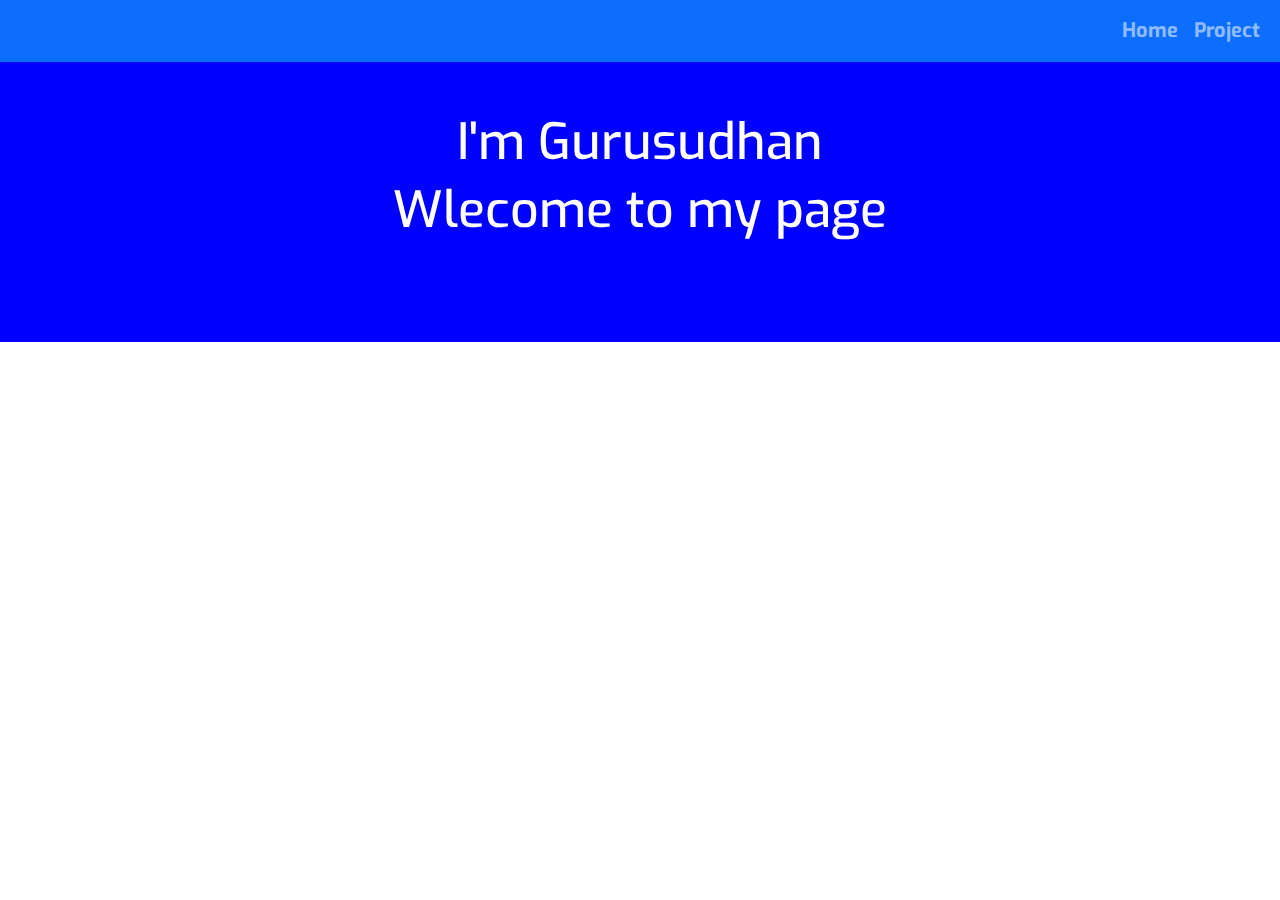
==== base.html @ 622769d0 "First commit" ====
<!DOCTYPE html>
<html lang="en">
<head>
    <meta charset="UTF-8">
    <meta http-equiv="X-UA-Compatible" content="IE=edge">
    <meta name="viewport" content="width=device-width, initial-scale=1.0">
    <title>Home</title>
    <link href="https://cdn.jsdelivr.net/npm/bootstrap@5.2.1/dist/css/bootstrap.min.css" rel="stylesheet">
    <link rel="stylesheet" href="style.css">
</head>
<body>
<div>
<nav class="navbar navbar-expand-sm  bg-primary navbar-dark ">
  <div class="container-fluid justify-content-end ">
    <ul class="navbar-nav">
      <li class="nav-item">
        <a class="nav-link fw-bolder fs-5" href="#">Home</a>
      </li>
      <li class="nav-item">
      </li>
      <li class="nav-item">
        <a class="nav-link fw-bolder fs-5" href="#">Project</a>
      </li>
    </ul>
  </div>
</nav>
</div>
<div class="animation">
  <div class="context">
    <h1>I'm Gurusudhan</h1>
    <h2>Wlecome to my page</h2>
 </div>
 
 <div class="area">
    <ul class="circles">
       <li></li>
       <li></li>
       <li></li>
       <li></li>
       <li></li>
       <li></li>
       <li></li>
       <li></li>
       <li></li>
       <li></li>
    </ul>
 </div>
</div>
</body>
</html>
---- style.css ----
@import url('https://fonts.googleapis.com/css?family=Exo:400,700');

body{
    font-family: 'Exo', sans-serif;
}
.animation{
    position: relative;
    top:0px;
}

.context {
    width: 100%;
    position: absolute;
    top:50px;  
}

.context h1{
    text-align: center;
    color: #fff;
    font-size: 50px;
}
.context h2{
    text-align: center;
    color: #fff;
    font-size: 50px;
}


.area{
    background: blue;  
    background: -webkit-linear-gradient(to left, #8f94fb, #4e54c8);  
    width: 100%;
    height:280px;  
}

.circles{
    position: absolute;
    top: 0;
    left: 0;
    width: 100%;
    height: 100%;
    overflow: hidden;
}

.circles li{
    position: absolute;
    display: block;
    list-style: none;
    width: 20px;
    height: 20px;
    background: rgba(255, 255, 255, 0.2);
    animation: animate 25s linear infinite;
    bottom: -150px;
    
}

.circles li:nth-child(1){
    left: 25%;
    width: 80px;
    height: 80px;
    animation-delay: 0s;
}


.circles li:nth-child(2){
    left: 10%;
    width: 20px;
    height: 20px;
    animation-delay: 2s;
    animation-duration: 12s;
}

.circles li:nth-child(3){
    left: 70%;
    width: 20px;
    height: 20px;
    animation-delay: 4s;
}

.circles li:nth-child(4){
    left: 40%;
    width: 60px;
    height: 60px;
    animation-delay: 0s;
    animation-duration: 18s;
}

.circles li:nth-child(5){
    left: 65%;
    width: 20px;
    height: 20px;
    animation-delay: 0s;
}

.circles li:nth-child(6){
    left: 75%;
    width: 110px;
    height: 110px;
    animation-delay: 3s;
}

.circles li:nth-child(7){
    left: 35%;
    width: 150px;
    height: 150px;
    animation-delay: 7s;
}

.circles li:nth-child(8){
    left: 50%;
    width: 25px;
    height: 25px;
    animation-delay: 15s;
    animation-duration: 45s;
}

.circles li:nth-child(9){
    left: 20%;
    width: 15px;
    height: 15px;
    animation-delay: 2s;
    animation-duration: 35s;
}

.circles li:nth-child(10){
    left: 85%;
    width: 150px;
    height: 150px;
    animation-delay: 0s;
    animation-duration: 11s;
}



@keyframes animate {

    0%{
        transform: translateY(0) rotate(0deg);
        opacity: 1;
        border-radius: 0;
    }

    100%{
        transform: translateY(-1000px) rotate(720deg);
        opacity: 0;
        border-radius: 50%;
    }

}
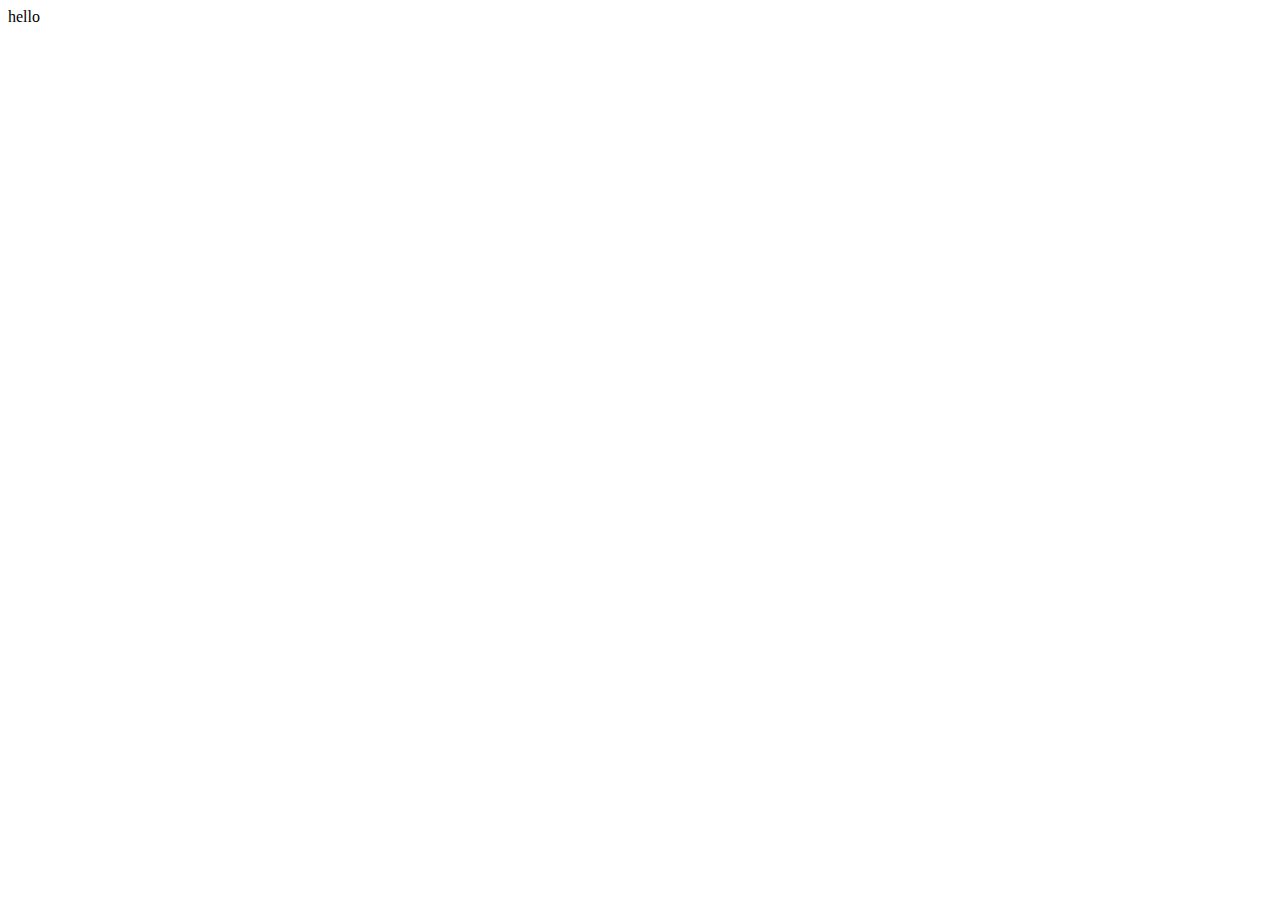
==== commit f28a6337: "ch" ====
--- a/base.html
+++ b/base.html
@@ -1,4 +1,4 @@
-<!DOCTYPE html>
+<!-- <!DOCTYPE html>
 <html lang="en">
 <head>
     <meta charset="UTF-8">
@@ -30,7 +30,7 @@
     <h1>I'm Gurusudhan</h1>
     <h2>Wlecome to my page</h2>
  </div>
- 
+
  <div class="area">
     <ul class="circles">
        <li></li>
@@ -47,4 +47,16 @@
  </div>
 </div>
 </body>
-</html>+</html> -->
+<!DOCTYPE html>
+<html lang="en">
+<head>
+  <meta charset="UTF-8">
+  <meta http-equiv="X-UA-Compatible" content="IE=edge">
+  <meta name="viewport" content="width=device-width, initial-scale=1.0">
+  <title>Document</title>
+</head>
+<body>
+  hello
+</body>
+</html>
